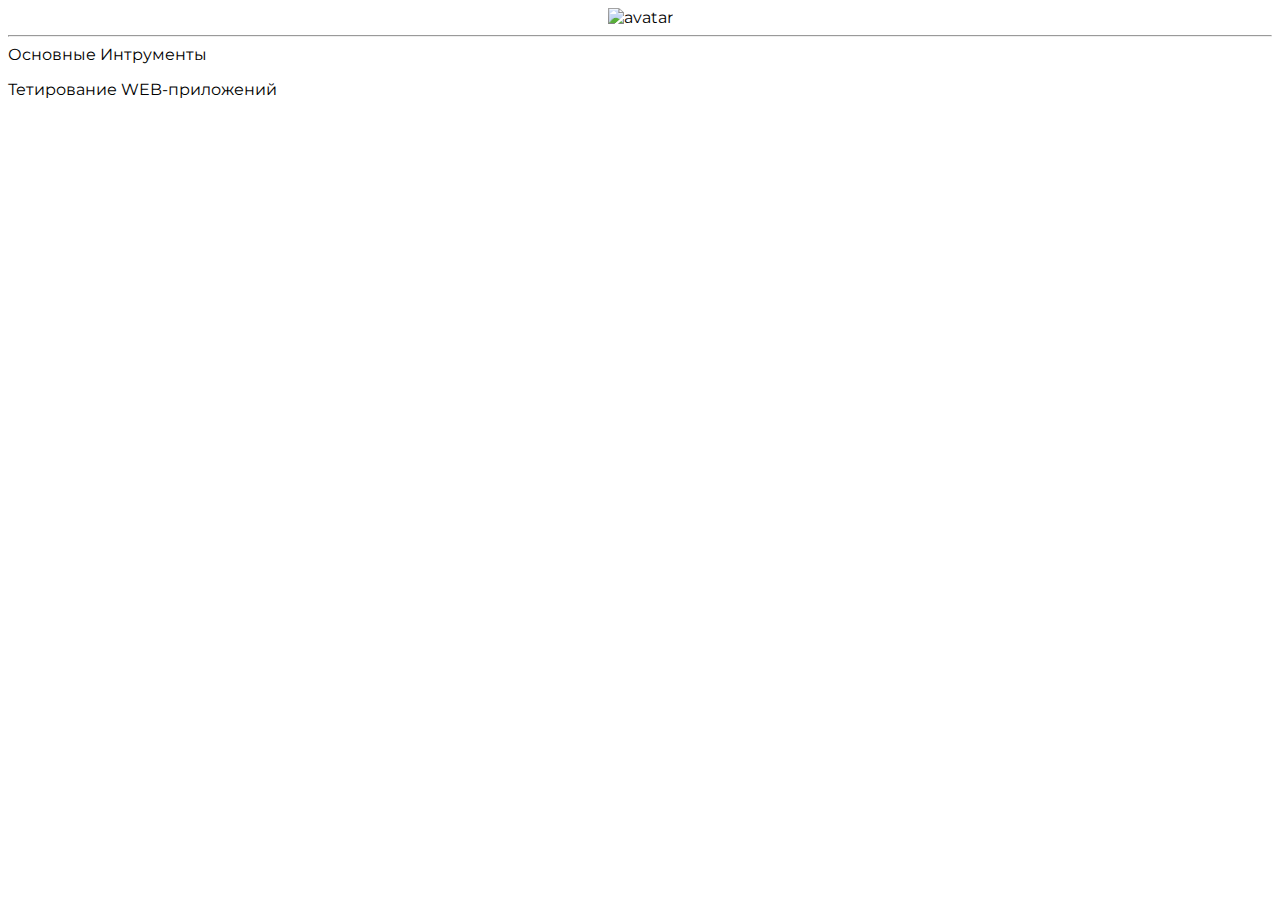
==== index.html @ 5503e9ac "Update index.html" ====
<!DOCTYPE html>
<html>
   <head>
      <title>Основные инструменты</title>
      <link rel="stylesheet" type="text/css" href="css/style.css">
      <link rel="stylesheet" type="text/css" href="css/font-awesome.css">
      <link rel="shortcut icon" href="img/fav.ico" type="image/x-icon">
      <link href="https://fonts.googleapis.com/css?family=Montserrat:700" rel="stylesheet">
      <meta charset="utf-8">
      <meta name="viewport" content="width=device-width, initial-scale=1">
   </head>
   <body>
      <!--Card-->
      <div class="card animated fadeIn">
         <center><img class="center animated rollIn" src="img/ava.png" alt="avatar"></center>
         <hr>
         <div class="name">
            Основные Интрументы
         </div>
         <p class="subtitle">Тетирование WEB-приложений</p>
         </p>
         <p class="location" align="center">
            <a href="html/cmd.html">Командная строка Windows</a>
         </p>
         <p class="location" align="center">
            <a href="html/mac.html">Терминал MacOS</a>
         </p>
          <p class="location" align="center">
            <a href="html/git.html">Git</a>
         </p>
         <p> <br>
         </p>
      </div>
      <!--footer-->
      <footer class="animated fadeIn">
         &copy; 2024. SkyPro
      </footer>
   </body>
</html>
---- css/style.css ----
* {
	font-family: 'Montserrat', sans-serif;
}

body {
	width: 100 %;
	margin: 0 px;
	background-image: url(../img/bg.jpg);
	background-repeat: repeat-y no-repeat;
	background-size: cover;
	background-position: center;
	background-attachment: fixed;
}

.icons>a {
	text-decoration: none;
	color: darkgray;
}

.location>a {
	text-decoration: none;
	color: white;
}

.location:hover {
	box-shadow: 0 8 px 16 px 0 rgba (0, 0, 0, 0.2);
}


/*---------- Responsive Grid ---------------*/

@ media screen and (min-width: 1001px) {
	.card {
		margin-left: 32 %;
		margin-top: 2 %;
		padding: 0 px;
		background-color: white;
		box-shadow: 0 4 px 8 px 0 rgba (0, 0, 0, 0.2);
		transition: 0.3 s;
		width: 35 %;
		border-radius: 5 px;
	}
	.card:hover {
		box-shadow: 0 8 px 16 px 0 rgba (0, 0, 0, 1);
	}
	img {
		border: 20 px solid white;
		border-radius: 50 %;
		margin-top: 8 %;
		margin-bottom: -15 % ! important;
		width: 30 %;
	}
	.name {
		text-align: center;
		font-size: 2.8 em;
		color: gainsboro;
		margin-top: 15 %;
		margin-bottom: auto;
		text-transform: capitalize;
	}
	hr {
		width: 93 %;
		height: 2 px;
		background-color: gainsboro;
		border: 0 px;
	}
	.subtitle {
		text-align: center;
		font-size: 1.5 em;
		color: darkgray;
	}
	.icons {
		font-size: 18 px;
		text-align: center;
		margin-right: 0 px;
		margin-left: 0 px;
		color: darkgray;
		margin-bottom: 40 px;
	}
	.location {
		text-align: center;
		color: white;
		font-size: 1.5 em;
		display: block;
		background-color: rgba (175,133,255,1);
		padding: 10 px;
		margin-left: 7 %;
		margin-right: 7 %;
		border-radius: 8 px;
	}
}

@ media (min-width: 100 px) and (max-width: 728 px) and (orientation: portrait) {
	body {
		width: 100 %;
		margin: 0 px;
		background: url(../img/bg.jpg) fixed no;
		overflow-x: hidden;
	}
	hr {
		width: 93 %;
		height: 2 px;
		background-color: gainsboro;
		border: 0 px;
	}
	.card {
		margin-top: 10 %;
		margin-left: 2 %;
		margin-right: 0 px;
		background-color: white;
		box-shadow: 0 4 px 8 px 0 rgba (0, 0, 0, 0.2);
		transition: 0.3 s;
		width: 95 %;
		border-radius: 5 px;
	}
	.card:hover {
		box-shadow: 0 8 px 16 px 0 rgba (0, 0, 0, 1);
	}
	img {
		border: 15 px solid white;
		margin-bottom: -20 % ! important;
		border-radius: 50 %;
		width: 33 %;
	}
	.name {
		padding-right: 4 px;
		padding-left: 4 px;
		text-align: center;
		font-size: 2.5 em;
		color: gainsboro;
		margin-top: 16 %;
		margin-bottom: auto;
		text-transform: capitalize;
	}
	.subtitle {
		text-align: center;
		font-size: 1.2 em;
		color: darkgray;
	}
	.icons {
		font-size: 11 px;
		text-align: center;
		margin-right: 0 px;
		margin-left: 0 px;
		color: darkgray;
		margin-bottom: 40 px;
	}
	.location {
		text-align: center;
		color: white;
		font-size: 0.8 em;
		display: block;
		background-color: rgba (175,133,255,1);
		padding: 10 px;
		margin-left: 7 %;
		margin-right: 7 %;
		border-radius: 8 px;
	}
}

@ media (min-width: 100px) and (max-width: 728px) and (orientation:landscape) {
	body {
		width: 100 %;
		margin: 0 px;
		background: url(../img/bg.jpg) fixed no;
		overflow-x: hidden;
	}
	hr {
		width: 93 %;
		height: 2 px;
		background-color: gainsboro;
		border: 0 px;
	}
	.card {
		margin-top: 6 %;
		margin-left: 9 %;
		margin-right: 0 px;
		background-color: white;
		box-shadow: 0 4 px 8 px 0 rgba (0, 0, 0, 0.2);
		transition: 0.3 s;
		width: 80 %;
		border-radius: 5 px;
	}
	.card:hover {
		box-shadow: 0 8 px 16 px 0 rgba (0, 0, 0, 1);
	}
	img {
		border: 15 px solid white;
		margin-bottom: -15 % ! important;
		border-radius: 50 %;
		width: 25 %;
	}
	.name {
		padding-right: 4 px;
		padding-left: 4 px;
		text-align: center;
		font-size: 2.8 em;
		color: gainsboro;
		margin-top: 16 %;
		margin-bottom: auto;
		text-transform: capitalize;
	}
	.subtitle {
		text-align: center;
		font-size: 1.9 em;
		color: darkgray;
	}
	.icons {
		font-size: 18 px;
		text-align: center;
		margin-right: 0 px;
		margin-left: 0 px;
		color: darkgray;
		margin-bottom: 40 px;
	}
	.location {
		text-align: center;
		color: white;
		font-size: 1.5 em;
		display: block;
		background-color: rgba (175,133,255,1);
		padding: 10 px;
		margin-left: 7 %;
		margin-right: 7 %;
		border-radius: 8 px;
	}
}

@ media  screen and (min-width: 728px) and (max-width: 1000px) {
	body {
		width: 100 %;
		margin: 0 px;
		background: url(../img/bg.jpg) fixed no;
		overflow-x: hidden;
	}
	hr {
		width: 93 %;
		height: 2 px;
		background-color: gainsboro;
		border: 0 px;
	}
	.card {
		margin-top: 4 %;
		margin-left: 13 %;
		align-content: center;
		background-color: white;
		box-shadow: 0 4 px 8 px 0 rgba (0, 0, 0, 0.2);
		transition: 0.3 s;
		width: 75 %;
		border-radius: 5 px;
	}
	.card:hover {
		box-shadow: 0 8 px 16 px 0 rgba (0, 0, 0, 1);
	}
	img {
		border: 15 px solid white;
		margin-bottom: -18 % ! important;
		border-radius: 50 %;
		width: 30 %;
	}
	.name {
		text-align: center;
		font-size: 2.5 em;
		color: gainsboro;
		margin-top: 16 %;
		margin-bottom: auto;
		text-transform: capitalize;
	}
	.subtitle {
		text-align: center;
		font-size: 2 em;
		color: darkgray;
	}
	.icons {
		font-size: 15 px;
		text-align: center;
		margin-right: 0 px;
		margin-left: 0 px;
		color: darkgray;
		margin-bottom: 40 px;
	}
	.location {
		text-align: center;
		color: white;
		font-size: 1.8 em;
		display: block;
		background-color: rgba (175,133,255,1);
		padding: 10 px;
		margin-left: 7 %;
		margin-right: 7 %;
		border-radius: 8 px;
	}
}


/*---------- Responsive Grid Ends ---------------*/
footer {
	text-align: center;
	color: white;
	font-size: 1.2 em
}
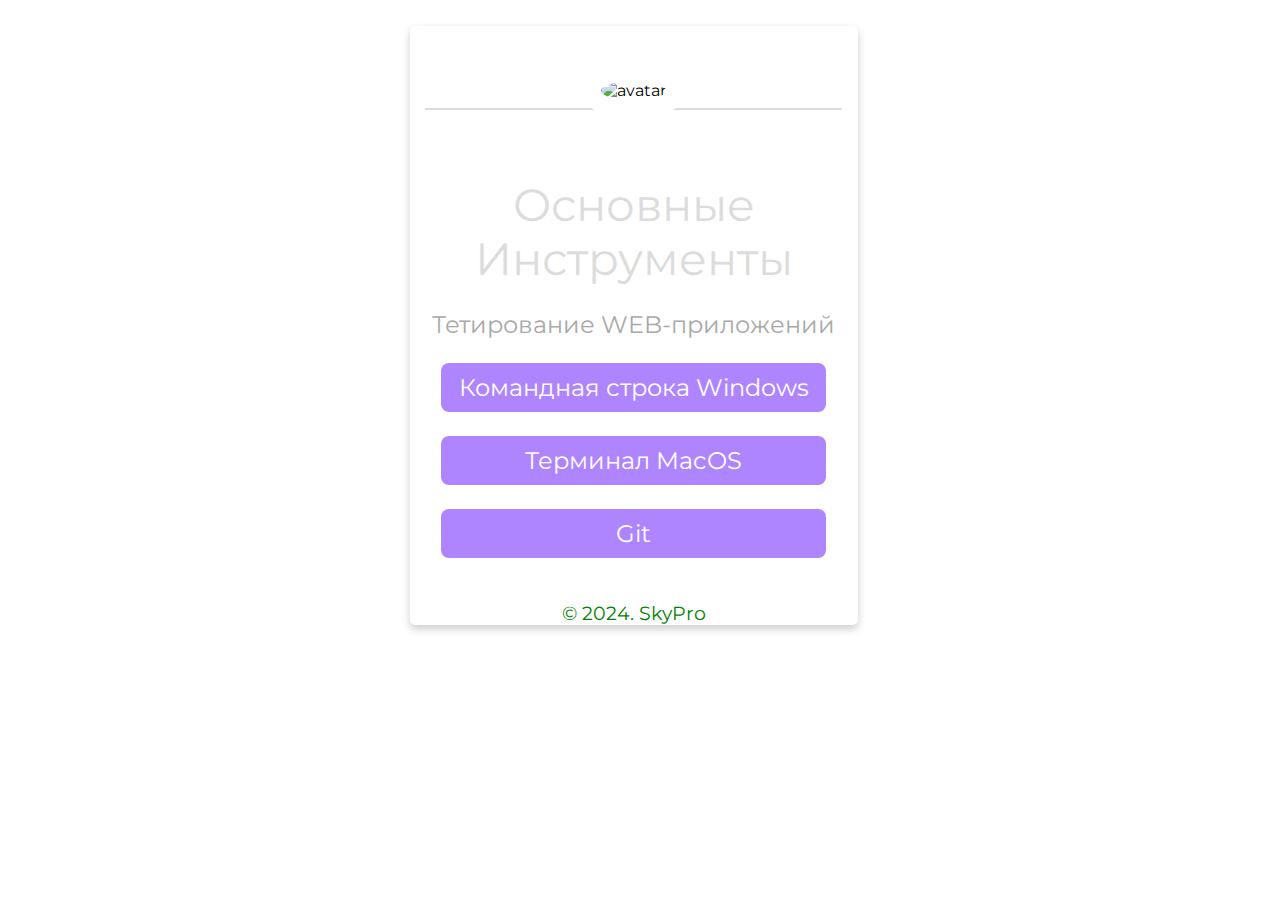
==== commit bfabfb05: "Update index.html" ====
--- a/index.html
+++ b/index.html
@@ -1,7 +1,7 @@
 <!DOCTYPE html>
 <html>
    <head>
-      <title>Основные инструменты</title>
+      <title>Portal for QA</title>
       <link rel="stylesheet" type="text/css" href="css/style.css">
       <link rel="stylesheet" type="text/css" href="css/font-awesome.css">
       <link rel="shortcut icon" href="img/fav.ico" type="image/x-icon">
@@ -15,7 +15,7 @@
          <center><img class="center animated rollIn" src="img/ava.png" alt="avatar"></center>
          <hr>
          <div class="name">
-            Основные Интрументы
+            Основные инструменты
          </div>
          <p class="subtitle">Тетирование WEB-приложений</p>
          </p>
@@ -28,9 +28,7 @@
           <p class="location" align="center">
             <a href="html/git.html">Git</a>
          </p>
-         <p> <br>
-         </p>
-      </div>
+         <br>
       <!--footer-->
       <footer class="animated fadeIn">
          &copy; 2024. SkyPro
--- a/css/style.css
+++ b/css/style.css
@@ -3,8 +3,8 @@
 }
 
 body {
-	width: 100 %;
-	margin: 0 px;
+	width: 100%;
+	margin: 0px;
 	background-image: url(../img/bg.jpg);
 	background-repeat: repeat-y no-repeat;
 	background-size: cover;
@@ -14,7 +14,7 @@
 
 .icons>a {
 	text-decoration: none;
-	color: darkgray;
+	color:blue;
 }
 
 .location>a {
@@ -23,272 +23,272 @@
 }
 
 .location:hover {
-	box-shadow: 0 8 px 16 px 0 rgba (0, 0, 0, 0.2);
+	box-shadow: 0 8px 16px 0 rgba(0, 0, 0, 0.2);
 }
 
 
 /*---------- Responsive Grid ---------------*/
 
-@ media screen and (min-width: 1001px) {
+@media screen and (min-width: 1001px) {
 	.card {
-		margin-left: 32 %;
-		margin-top: 2 %;
-		padding: 0 px;
+		margin-left: 32%;
+		margin-top: 2%;
+		padding: 0px;
 		background-color: white;
-		box-shadow: 0 4 px 8 px 0 rgba (0, 0, 0, 0.2);
-		transition: 0.3 s;
-		width: 35 %;
-		border-radius: 5 px;
+		box-shadow: 0 4px 8px 0 rgba(0, 0, 0, 0.2);
+		transition: 0.3s;
+		width: 35%;
+		border-radius: 5px;
 	}
 	.card:hover {
-		box-shadow: 0 8 px 16 px 0 rgba (0, 0, 0, 1);
+		box-shadow: 0 8px 16px 0 rgba(0, 0, 0, 1);
 	}
 	img {
-		border: 20 px solid white;
-		border-radius: 50 %;
-		margin-top: 8 %;
-		margin-bottom: -15 % ! important;
-		width: 30 %;
+		border: 20px solid white;
+		border-radius: 50%;
+		margin-top: 8%;
+		margin-bottom: -15% !important;
+		width: 30%;
 	}
 	.name {
 		text-align: center;
-		font-size: 2.8 em;
+		font-size: 2.8em;
 		color: gainsboro;
-		margin-top: 15 %;
+		margin-top: 15%;
 		margin-bottom: auto;
 		text-transform: capitalize;
 	}
 	hr {
-		width: 93 %;
-		height: 2 px;
+		width: 93%;
+		height: 2px;
 		background-color: gainsboro;
-		border: 0 px;
+		border: 0px;
 	}
 	.subtitle {
 		text-align: center;
-		font-size: 1.5 em;
+		font-size: 1.5em;
 		color: darkgray;
 	}
 	.icons {
-		font-size: 18 px;
-		text-align: center;
-		margin-right: 0 px;
-		margin-left: 0 px;
-		color: darkgray;
-		margin-bottom: 40 px;
+		font-size: 18px;
+		text-align: center;
+		margin-right: 0px;
+		margin-left: 0px;
+		color: darkgray;
+		margin-bottom: 40px;
 	}
 	.location {
 		text-align: center;
 		color: white;
-		font-size: 1.5 em;
+		font-size: 1.5em;
 		display: block;
-		background-color: rgba (175,133,255,1);
-		padding: 10 px;
-		margin-left: 7 %;
-		margin-right: 7 %;
-		border-radius: 8 px;
-	}
-}
-
-@ media (min-width: 100 px) and (max-width: 728 px) and (orientation: portrait) {
+		background-color: rgba(175,133,255,1);
+		padding: 10px;
+		margin-left: 7%;
+		margin-right: 7%;
+		border-radius: 8px;
+	}
+}
+
+@media (min-width: 100px) and (max-width: 728px) and (orientation:portrait) {
 	body {
-		width: 100 %;
-		margin: 0 px;
+		width: 100%;
+		margin: 0px;
 		background: url(../img/bg.jpg) fixed no;
 		overflow-x: hidden;
 	}
 	hr {
-		width: 93 %;
-		height: 2 px;
+		width: 93%;
+		height: 2px;
 		background-color: gainsboro;
-		border: 0 px;
+		border: 0px;
 	}
 	.card {
-		margin-top: 10 %;
-		margin-left: 2 %;
-		margin-right: 0 px;
+		margin-top: 10%;
+		margin-left: 2%;
+		margin-right: 0px;
 		background-color: white;
-		box-shadow: 0 4 px 8 px 0 rgba (0, 0, 0, 0.2);
-		transition: 0.3 s;
-		width: 95 %;
-		border-radius: 5 px;
+		box-shadow: 0 4px 8px 0 rgba(0, 0, 0, 0.2);
+		transition: 0.3s;
+		width: 95%;
+		border-radius: 5px;
 	}
 	.card:hover {
-		box-shadow: 0 8 px 16 px 0 rgba (0, 0, 0, 1);
+		box-shadow: 0 8px 16px 0 rgba(0, 0, 0, 1);
 	}
 	img {
-		border: 15 px solid white;
-		margin-bottom: -20 % ! important;
-		border-radius: 50 %;
-		width: 33 %;
+		border: 15px solid white;
+		margin-bottom: -20% !important;
+		border-radius: 50%;
+		width: 33%;
 	}
 	.name {
-		padding-right: 4 px;
-		padding-left: 4 px;
-		text-align: center;
-		font-size: 2.5 em;
+		padding-right: 4px;
+		padding-left: 4px;
+		text-align: center;
+		font-size: 2.5em;
 		color: gainsboro;
-		margin-top: 16 %;
+		margin-top: 16%;
 		margin-bottom: auto;
 		text-transform: capitalize;
 	}
 	.subtitle {
 		text-align: center;
-		font-size: 1.2 em;
+		font-size: 1.2em;
 		color: darkgray;
 	}
 	.icons {
-		font-size: 11 px;
-		text-align: center;
-		margin-right: 0 px;
-		margin-left: 0 px;
-		color: darkgray;
-		margin-bottom: 40 px;
+		font-size: 11px;
+		text-align: center;
+		margin-right: 0px;
+		margin-left: 0px;
+		color: darkgray;
+		margin-bottom: 40px;
 	}
 	.location {
 		text-align: center;
 		color: white;
-		font-size: 0.8 em;
+		font-size: 0.8em;
 		display: block;
-		background-color: rgba (175,133,255,1);
-		padding: 10 px;
-		margin-left: 7 %;
-		margin-right: 7 %;
-		border-radius: 8 px;
-	}
-}
-
-@ media (min-width: 100px) and (max-width: 728px) and (orientation:landscape) {
+		background-color: rgba(175,133,255,1);
+		padding: 10px;
+		margin-left: 7%;
+		margin-right: 7%;
+		border-radius: 8px;
+	}
+}
+
+@media (min-width: 100px) and (max-width: 728px) and (orientation:landscape) {
 	body {
-		width: 100 %;
-		margin: 0 px;
+		width: 100%;
+		margin: 0px;
 		background: url(../img/bg.jpg) fixed no;
 		overflow-x: hidden;
 	}
 	hr {
-		width: 93 %;
-		height: 2 px;
+		width: 93%;
+		height: 2px;
 		background-color: gainsboro;
-		border: 0 px;
+		border: 0px;
 	}
 	.card {
-		margin-top: 6 %;
-		margin-left: 9 %;
-		margin-right: 0 px;
+		margin-top: 6%;
+		margin-left: 9%;
+		margin-right: 0px;
 		background-color: white;
-		box-shadow: 0 4 px 8 px 0 rgba (0, 0, 0, 0.2);
-		transition: 0.3 s;
-		width: 80 %;
-		border-radius: 5 px;
+		box-shadow: 0 4px 8px 0 rgba(0, 0, 0, 0.2);
+		transition: 0.3s;
+		width: 80%;
+		border-radius: 5px;
 	}
 	.card:hover {
-		box-shadow: 0 8 px 16 px 0 rgba (0, 0, 0, 1);
+		box-shadow: 0 8px 16px 0 rgba(0, 0, 0, 1);
 	}
 	img {
-		border: 15 px solid white;
-		margin-bottom: -15 % ! important;
-		border-radius: 50 %;
-		width: 25 %;
+		border: 15px solid white;
+		margin-bottom: -15% !important;
+		border-radius: 50%;
+		width: 25%;
 	}
 	.name {
-		padding-right: 4 px;
-		padding-left: 4 px;
-		text-align: center;
-		font-size: 2.8 em;
+		padding-right: 4px;
+		padding-left: 4px;
+		text-align: center;
+		font-size: 2.8em;
 		color: gainsboro;
-		margin-top: 16 %;
+		margin-top: 16%;
 		margin-bottom: auto;
 		text-transform: capitalize;
 	}
 	.subtitle {
 		text-align: center;
-		font-size: 1.9 em;
+		font-size: 1.9em;
 		color: darkgray;
 	}
 	.icons {
-		font-size: 18 px;
-		text-align: center;
-		margin-right: 0 px;
-		margin-left: 0 px;
-		color: darkgray;
-		margin-bottom: 40 px;
+		font-size: 18px;
+		text-align: center;
+		margin-right: 0px;
+		margin-left: 0px;
+		color: darkgray;
+		margin-bottom: 40px;
 	}
 	.location {
 		text-align: center;
 		color: white;
-		font-size: 1.5 em;
+		font-size: 1.5em;
 		display: block;
-		background-color: rgba (175,133,255,1);
-		padding: 10 px;
-		margin-left: 7 %;
-		margin-right: 7 %;
-		border-radius: 8 px;
-	}
-}
-
-@ media  screen and (min-width: 728px) and (max-width: 1000px) {
+		background-color: rgba(175,133,255,1);
+		padding: 10px;
+		margin-left: 7%;
+		margin-right: 7%;
+		border-radius: 8px;
+	}
+}
+
+@media only screen and (min-width: 728px) and (max-width: 1000px) {
 	body {
-		width: 100 %;
-		margin: 0 px;
+		width: 100%;
+		margin: 0px;
 		background: url(../img/bg.jpg) fixed no;
 		overflow-x: hidden;
 	}
 	hr {
-		width: 93 %;
-		height: 2 px;
+		width: 93%;
+		height: 2px;
 		background-color: gainsboro;
-		border: 0 px;
+		border: 0px;
 	}
 	.card {
-		margin-top: 4 %;
-		margin-left: 13 %;
+		margin-top: 4%;
+		margin-left: 13%;
 		align-content: center;
 		background-color: white;
-		box-shadow: 0 4 px 8 px 0 rgba (0, 0, 0, 0.2);
-		transition: 0.3 s;
-		width: 75 %;
-		border-radius: 5 px;
+		box-shadow: 0 4px 8px 0 rgba(0, 0, 0, 0.2);
+		transition: 0.3s;
+		width: 75%;
+		border-radius: 5px;
 	}
 	.card:hover {
-		box-shadow: 0 8 px 16 px 0 rgba (0, 0, 0, 1);
+		box-shadow: 0 8px 16px 0 rgba(0, 0, 0, 1);
 	}
 	img {
-		border: 15 px solid white;
-		margin-bottom: -18 % ! important;
-		border-radius: 50 %;
-		width: 30 %;
+		border: 15px solid white;
+		margin-bottom: -18% !important;
+		border-radius: 50%;
+		width: 30%;
 	}
 	.name {
 		text-align: center;
-		font-size: 2.5 em;
+		font-size: 2.5em;
 		color: gainsboro;
-		margin-top: 16 %;
+		margin-top: 16%;
 		margin-bottom: auto;
 		text-transform: capitalize;
 	}
 	.subtitle {
 		text-align: center;
-		font-size: 2 em;
+		font-size: 2em;
 		color: darkgray;
 	}
 	.icons {
-		font-size: 15 px;
-		text-align: center;
-		margin-right: 0 px;
-		margin-left: 0 px;
-		color: darkgray;
-		margin-bottom: 40 px;
+		font-size: 15px;
+		text-align: center;
+		margin-right: 0px;
+		margin-left: 0px;
+		color: darkgray;
+		margin-bottom: 40px;
 	}
 	.location {
 		text-align: center;
 		color: white;
-		font-size: 1.8 em;
+		font-size: 1.8em;
 		display: block;
-		background-color: rgba (175,133,255,1);
-		padding: 10 px;
-		margin-left: 7 %;
-		margin-right: 7 %;
-		border-radius: 8 px;
+		background-color: rgba(175,133,255,1);
+		padding: 10px;
+		margin-left: 7%;
+		margin-right: 7%;
+		border-radius: 8px;
 	}
 }
 
@@ -296,6 +296,6 @@
 /*---------- Responsive Grid Ends ---------------*/
 footer {
 	text-align: center;
-	color: white;
-	font-size: 1.2 em
-}
+	color: green;
+	font-size: 1.2em
+}
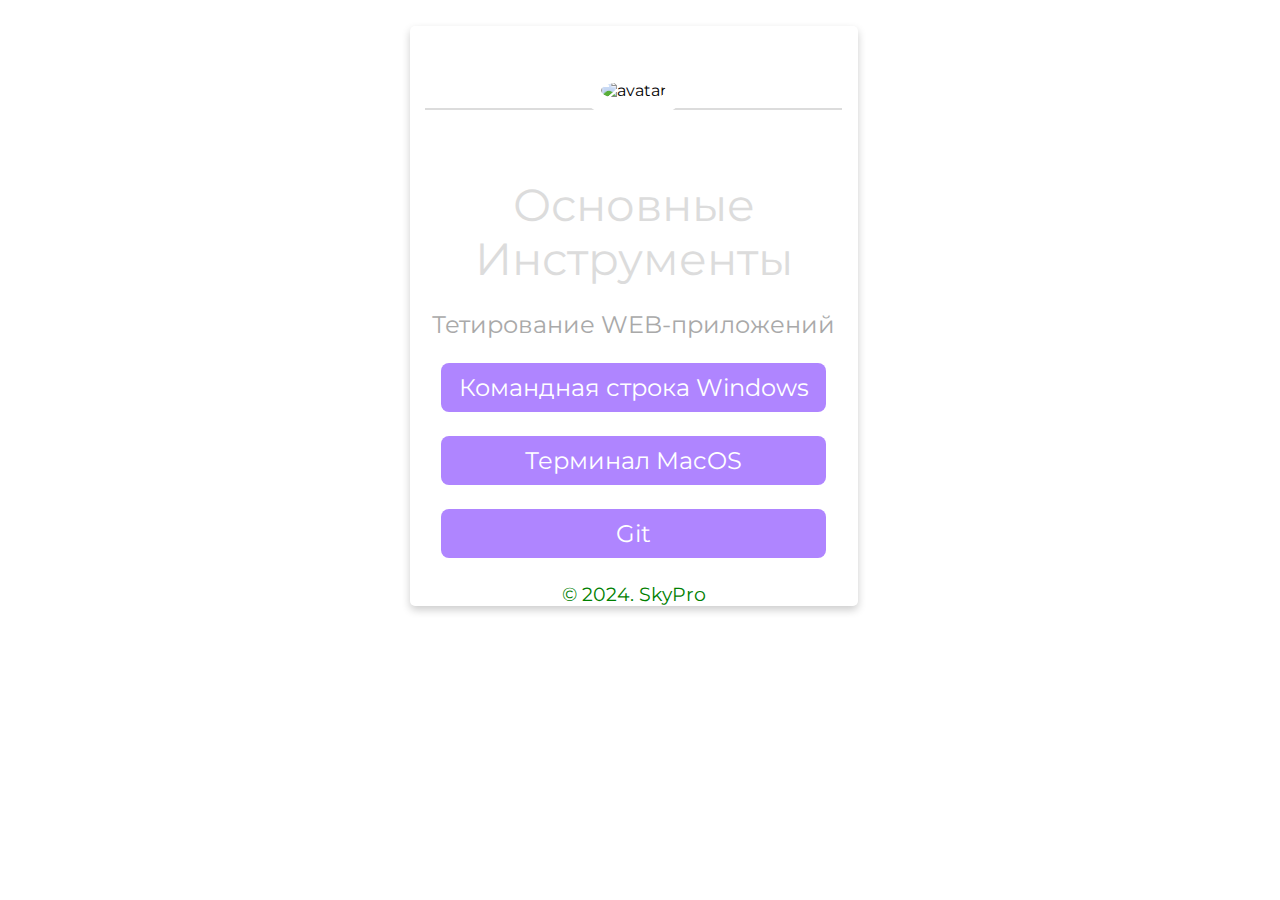
==== commit 62fe350e: "Update index.html" ====
--- a/index.html
+++ b/index.html
@@ -28,7 +28,7 @@
           <p class="location" align="center">
             <a href="html/git.html">Git</a>
          </p>
-         <br>
+    
       <!--footer-->
       <footer class="animated fadeIn">
          &copy; 2024. SkyPro
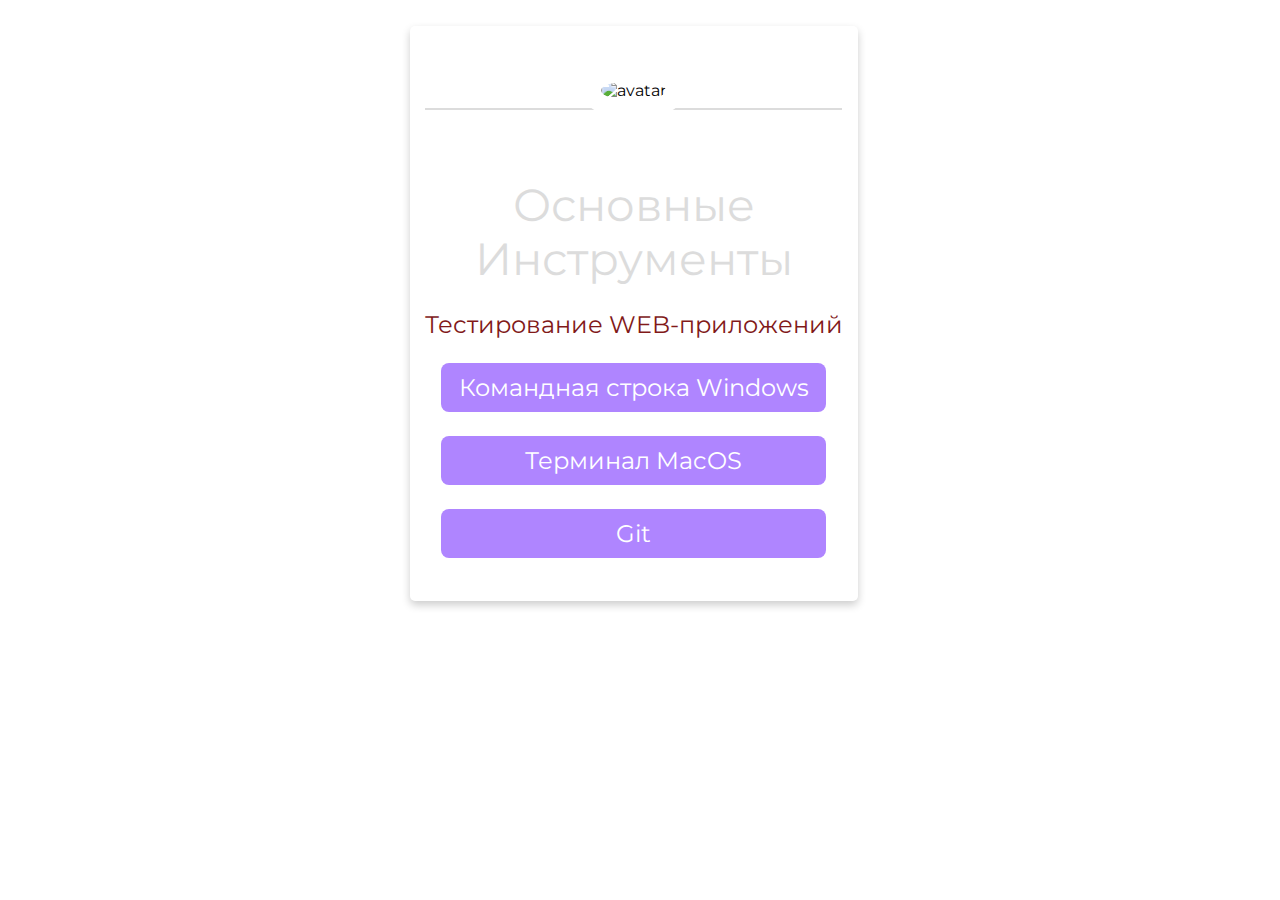
==== commit 610308f5: "финальное задание" ====
--- a/index.html
+++ b/index.html
@@ -4,7 +4,7 @@
       <title>Portal for QA</title>
       <link rel="stylesheet" type="text/css" href="css/style.css">
       <link rel="stylesheet" type="text/css" href="css/font-awesome.css">
-      <link rel="shortcut icon" href="img/fav.ico" type="image/x-icon">
+      <link rel="shortcut icon" href="C:\Users\admin\Desktop\finalwork\fav.jpg" type="image/x-icon">
       <link href="https://fonts.googleapis.com/css?family=Montserrat:700" rel="stylesheet">
       <meta charset="utf-8">
       <meta name="viewport" content="width=device-width, initial-scale=1">
@@ -12,12 +12,12 @@
    <body>
       <!--Card-->
       <div class="card animated fadeIn">
-         <center><img class="center animated rollIn" src="img/ava.png" alt="avatar"></center>
+         <center><img class="center animated rollIn" src="C:\Users\admin\Desktop\finalwork\ava..jpg" alt="avatar"></center>
          <hr>
          <div class="name">
-            Основные инструменты
+            Основные Инструменты
          </div>
-         <p class="subtitle">Тетирование WEB-приложений</p>
+         <p class="subtitle">Тестирование WEB-приложений</p>
          </p>
          <p class="location" align="center">
             <a href="html/cmd.html">Командная строка Windows</a>
@@ -28,7 +28,9 @@
           <p class="location" align="center">
             <a href="html/git.html">Git</a>
          </p>
-    
+         <p> <br>
+         </p>
+      </div>
       <!--footer-->
       <footer class="animated fadeIn">
          &copy; 2024. SkyPro
--- a/css/style.css
+++ b/css/style.css
@@ -14,7 +14,7 @@
 
 .icons>a {
 	text-decoration: none;
-	color:blue;
+	color: darkgray;
 }
 
 .location>a {
@@ -67,7 +67,7 @@
 	.subtitle {
 		text-align: center;
 		font-size: 1.5em;
-		color: darkgray;
+		color: rgb(129, 25, 25);
 	}
 	.icons {
 		font-size: 18px;
@@ -135,7 +135,7 @@
 	.subtitle {
 		text-align: center;
 		font-size: 1.2em;
-		color: darkgray;
+		color: rgb(129, 25, 25);
 	}
 	.icons {
 		font-size: 11px;
@@ -203,7 +203,7 @@
 	.subtitle {
 		text-align: center;
 		font-size: 1.9em;
-		color: darkgray;
+		color: rgb(129, 25, 25)gray;
 	}
 	.icons {
 		font-size: 18px;
@@ -269,7 +269,7 @@
 	.subtitle {
 		text-align: center;
 		font-size: 2em;
-		color: darkgray;
+		color: rgb(129, 25, 25);
 	}
 	.icons {
 		font-size: 15px;
@@ -296,6 +296,6 @@
 /*---------- Responsive Grid Ends ---------------*/
 footer {
 	text-align: center;
-	color: green;
+	color: white;
 	font-size: 1.2em
 }
